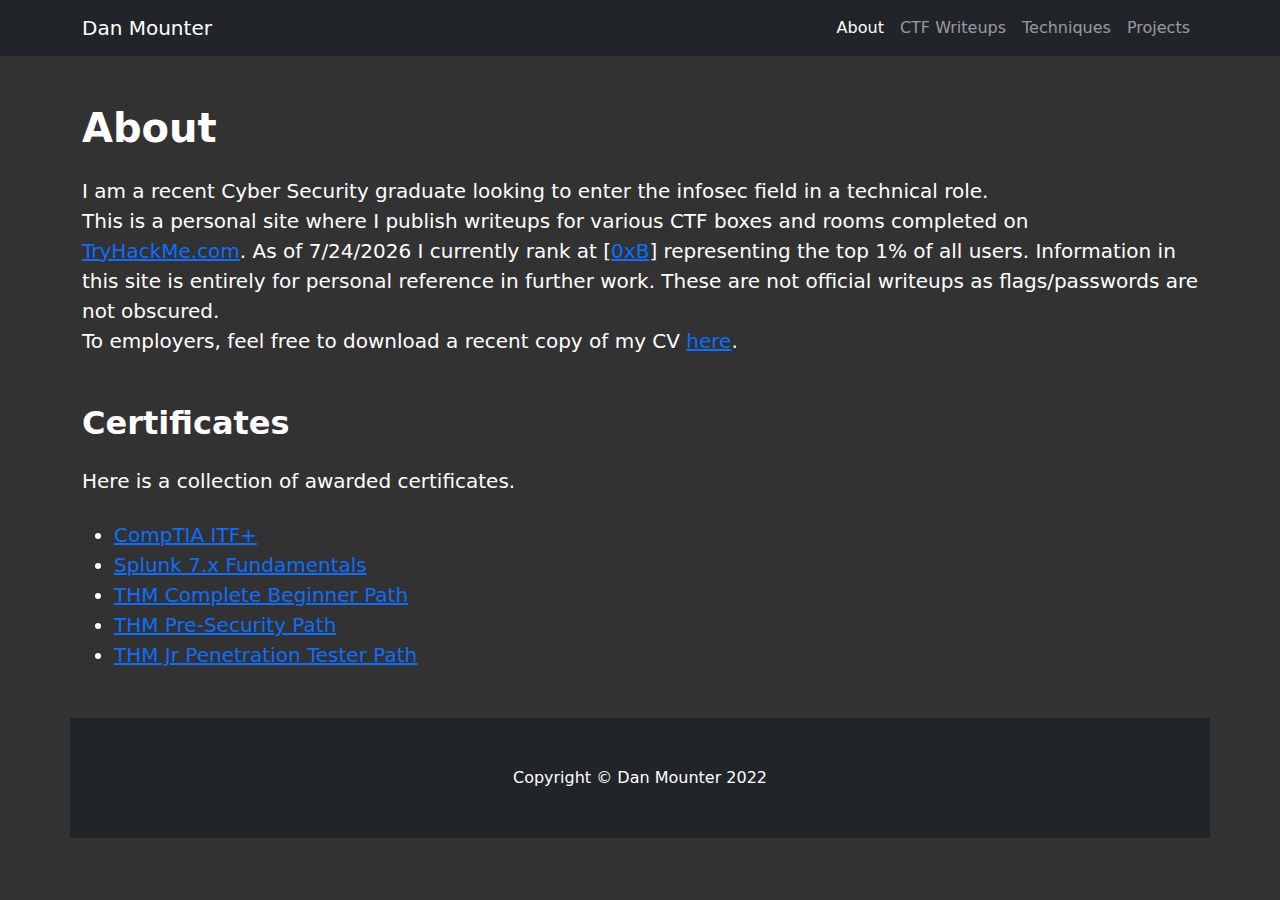
==== about.html @ 196e698a "version 0.3" ====
<!DOCTYPE html>
<html lang="en">
    <head>
        <meta charset="utf-8" />
        <meta name="viewport" content="width=device-width, initial-scale=1, shrink-to-fit=no" />
        <meta name="description" content="" />
        <meta name="author" content="" />
        <title>Dan Mounter</title>
        <!-- Favicon-->
        <link rel="icon" type="image/x-icon" href="/assets/images/favicon.png" />
        <!-- Core theme CSS (includes Bootstrap)-->
        <link href="css/styles.css" rel="stylesheet" />
    </head>
    <body>
        <!-- Responsive navbar-->
        <nav class="navbar navbar-expand-lg navbar-dark bg-dark">
            <div class="container">
                <a class="navbar-brand" href="#!">Dan Mounter</a>
                <button class="navbar-toggler" type="button" data-bs-toggle="collapse" data-bs-target="#navbarSupportedContent" aria-controls="navbarSupportedContent" aria-expanded="false" aria-label="Toggle navigation"><span class="navbar-toggler-icon"></span></button>
                <div class="collapse navbar-collapse" id="navbarSupportedContent">
                    <ul class="navbar-nav ms-auto mb-2 mb-lg-0">
                        <li class="nav-item"><a class="nav-link active" href="/about.html">About</a></li>
                        <li class="nav-item"><a class="nav-link" aria-current="page" href="/index.html">CTF Writeups</a></li>
                        <li class="nav-item"><a class="nav-link" href="#!">Techniques</a></li>
                        <li class="nav-item"><a class="nav-link" href="#!">Projects</a></li>

                    </ul>
                </div>
            </div>
        </nav>
        <!-- Page content-->
        <div class="container mt-5">
            <div class="row">
                <div class="col-lg-12">
                    <!-- Post content-->
                    <article>
                        <!-- Post header-->
                        <header class="mb-4">
                            <!-- Post title-->
                            <h1 class="fw-bolder mb-1" style="color: white">About </h1>
                        </header>

                        <!-- Post content-->
                        <section class="mb-5" style="color: white">



                            <p class="fs-5 mb-4">
 I am a recent Cyber Security graduate looking to enter the infosec field in a technical role. <br>
        This is a personal site where I publish writeups for various CTF boxes and rooms completed on <a href="https://tryhackme.com/" target="_blank">TryHackMe.com</a>. As of <span id="datetime"></span> I currently rank at [<a href="https://tryhackme.com/p/danmounter98" target="_blank">0xB</a>] representing the top 1% of all users. <script>
            var dt = new Date();
            document.getElementById("datetime").innerHTML = dt.toLocaleDateString();
          </script> Information in this site is entirely for personal reference in further work. These are not official writeups as flags/passwords are not obscured. <br>
         To employers, feel free to download a recent copy of my CV <a href="/assets/Downloads/Dan_Mounter_CV.pdf"  download>here</a>.


                            <h2 class="fw-bolder mb-4 mt-5">Certificates</h2>

          <p class="fs-5 mb-4"> Here is a collection of awarded certificates.</p>
            <ul class="fs-5 mb-4">
          <li><a href="https://www.credly.com/badges/48458d7b-fdfd-48d5-ae60-85610c5fa91d/linked_in_profile" target="_blank">CompTIA ITF+</a></li>
          <li><a href="/dist/assets/images/Certificates/splunk%20fundementals.png" target="_blank">Splunk 7.x Fundamentals</a></li>
          <li><a href="/dist/assets/images/Certificates/THM-Complete%20Beginner.png" target="_blank">THM Complete Beginner Path</a></li>
          <li><a href="/dist/assets/images/Certificates/THM-Pre%20Security.png" target="_blank">THM Pre-Security Path</a></li>
          <li><a href="/dist/assets/images/Certificates/THM-MPVLSLG5PX.png" target="_blank">THM Jr Penetration Tester Path</a></li>




                        </section>
                    </article>

                </div>

        <!-- Footer-->
        <footer class="py-5 bg-dark">
            <div class="container"><p class="m-0 text-center text-white">Copyright &copy; Dan Mounter 2022</p></div>
        </footer>
        <!-- Bootstrap core JS-->
        <script src="https://cdn.jsdelivr.net/npm/bootstrap@5.1.3/dist/js/bootstrap.bundle.min.js"></script>
        <!-- Core theme JS-->
        <script src="js/scripts.js"></script>
    </body>
</html>
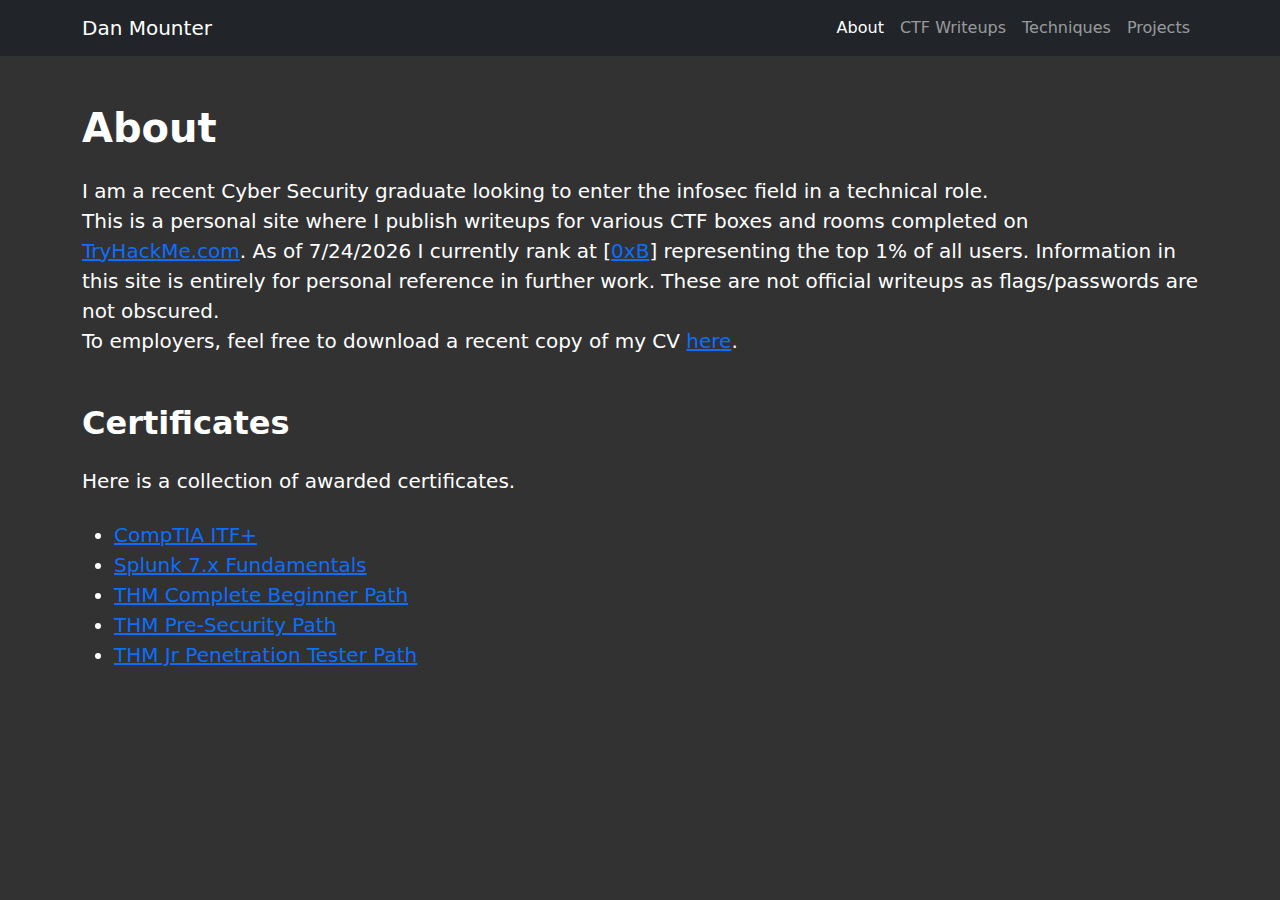
==== commit e44a50e3: "version 0.5" ====
--- a/about.html
+++ b/about.html
@@ -22,7 +22,7 @@
                         <li class="nav-item"><a class="nav-link active" href="/about.html">About</a></li>
                         <li class="nav-item"><a class="nav-link" aria-current="page" href="/index.html">CTF Writeups</a></li>
                         <li class="nav-item"><a class="nav-link" href="#!">Techniques</a></li>
-                        <li class="nav-item"><a class="nav-link" href="#!">Projects</a></li>
+                        <li class="nav-item"><a class="nav-link" href="projects.html">Projects</a></li>
 
                     </ul>
                 </div>
@@ -73,9 +73,9 @@
                 </div>
 
         <!-- Footer-->
-        <footer class="py-5 bg-dark">
+      <!--<footer class="py-5 bg-dark">
             <div class="container"><p class="m-0 text-center text-white">Copyright &copy; Dan Mounter 2022</p></div>
-        </footer>
+        </footer>-->
         <!-- Bootstrap core JS-->
         <script src="https://cdn.jsdelivr.net/npm/bootstrap@5.1.3/dist/js/bootstrap.bundle.min.js"></script>
         <!-- Core theme JS-->
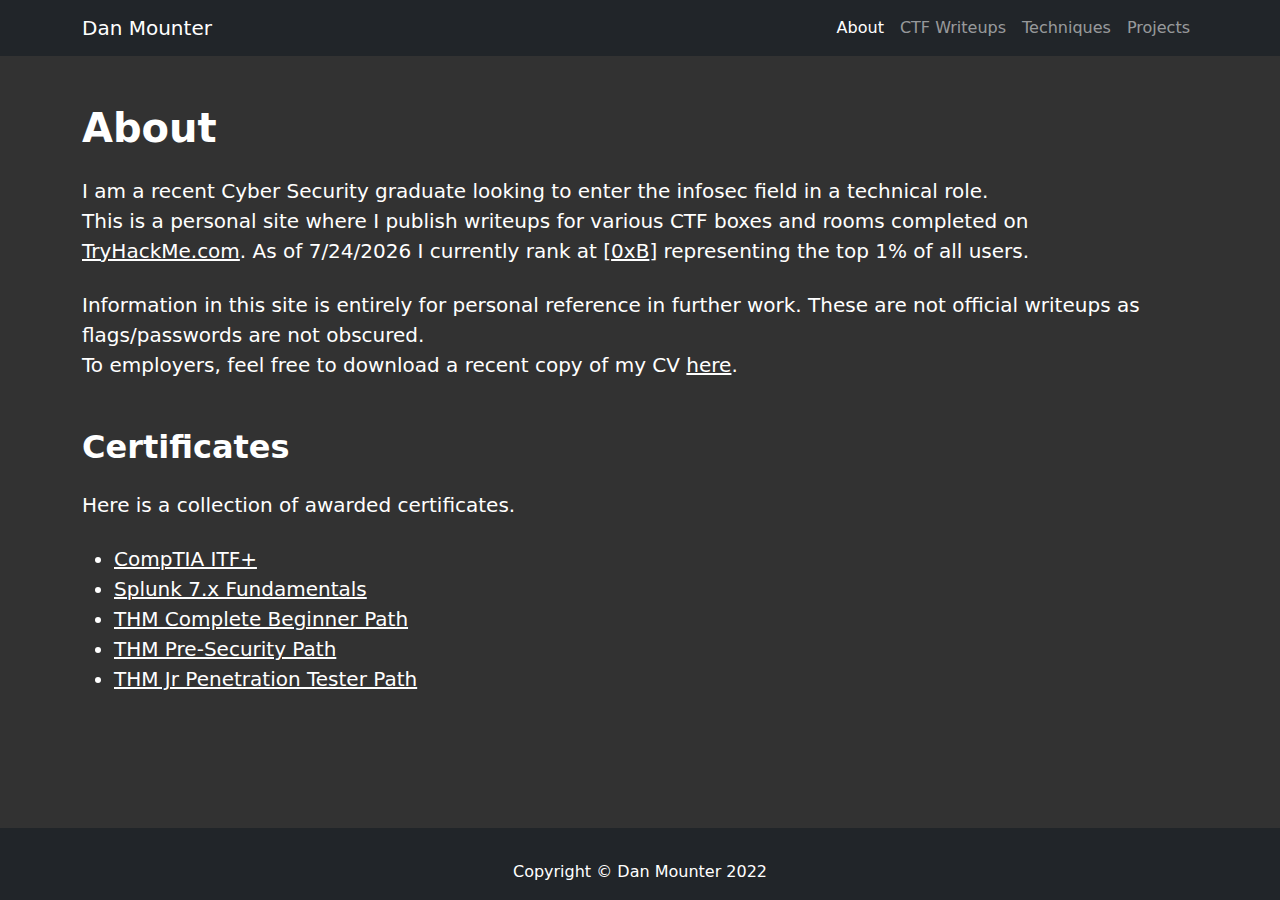
==== commit bd3dcbb1: "version 0.8" ====
--- a/about.html
+++ b/about.html
@@ -19,8 +19,8 @@
                 <button class="navbar-toggler" type="button" data-bs-toggle="collapse" data-bs-target="#navbarSupportedContent" aria-controls="navbarSupportedContent" aria-expanded="false" aria-label="Toggle navigation"><span class="navbar-toggler-icon"></span></button>
                 <div class="collapse navbar-collapse" id="navbarSupportedContent">
                     <ul class="navbar-nav ms-auto mb-2 mb-lg-0">
-                        <li class="nav-item"><a class="nav-link active" href="/about.html">About</a></li>
-                        <li class="nav-item"><a class="nav-link" aria-current="page" href="/index.html">CTF Writeups</a></li>
+                        <li class="nav-item"><a class="nav-link active" href="about.html">About</a></li>
+                        <li class="nav-item"><a class="nav-link" aria-current="page" href="index.html">CTF Writeups</a></li>
                         <li class="nav-item"><a class="nav-link" href="#!">Techniques</a></li>
                         <li class="nav-item"><a class="nav-link" href="projects.html">Projects</a></li>
 
@@ -50,7 +50,7 @@
         This is a personal site where I publish writeups for various CTF boxes and rooms completed on <a href="https://tryhackme.com/" target="_blank">TryHackMe.com</a>. As of <span id="datetime"></span> I currently rank at [<a href="https://tryhackme.com/p/danmounter98" target="_blank">0xB</a>] representing the top 1% of all users. <script>
             var dt = new Date();
             document.getElementById("datetime").innerHTML = dt.toLocaleDateString();
-          </script> Information in this site is entirely for personal reference in further work. These are not official writeups as flags/passwords are not obscured. <br>
+          </script> <p class="fs-5 mb-4">Information in this site is entirely for personal reference in further work. These are not official writeups as flags/passwords are not obscured. <br>
          To employers, feel free to download a recent copy of my CV <a href="/assets/Downloads/Dan_Mounter_CV.pdf"  download>here</a>.
 
 
@@ -73,9 +73,9 @@
                 </div>
 
         <!-- Footer-->
-      <!--<footer class="py-5 bg-dark">
+        <footer class="py-5 bg-dark fixed-bottom">
             <div class="container"><p class="m-0 text-center text-white">Copyright &copy; Dan Mounter 2022</p></div>
-        </footer>-->
+        </footer>
         <!-- Bootstrap core JS-->
         <script src="https://cdn.jsdelivr.net/npm/bootstrap@5.1.3/dist/js/bootstrap.bundle.min.js"></script>
         <!-- Core theme JS-->
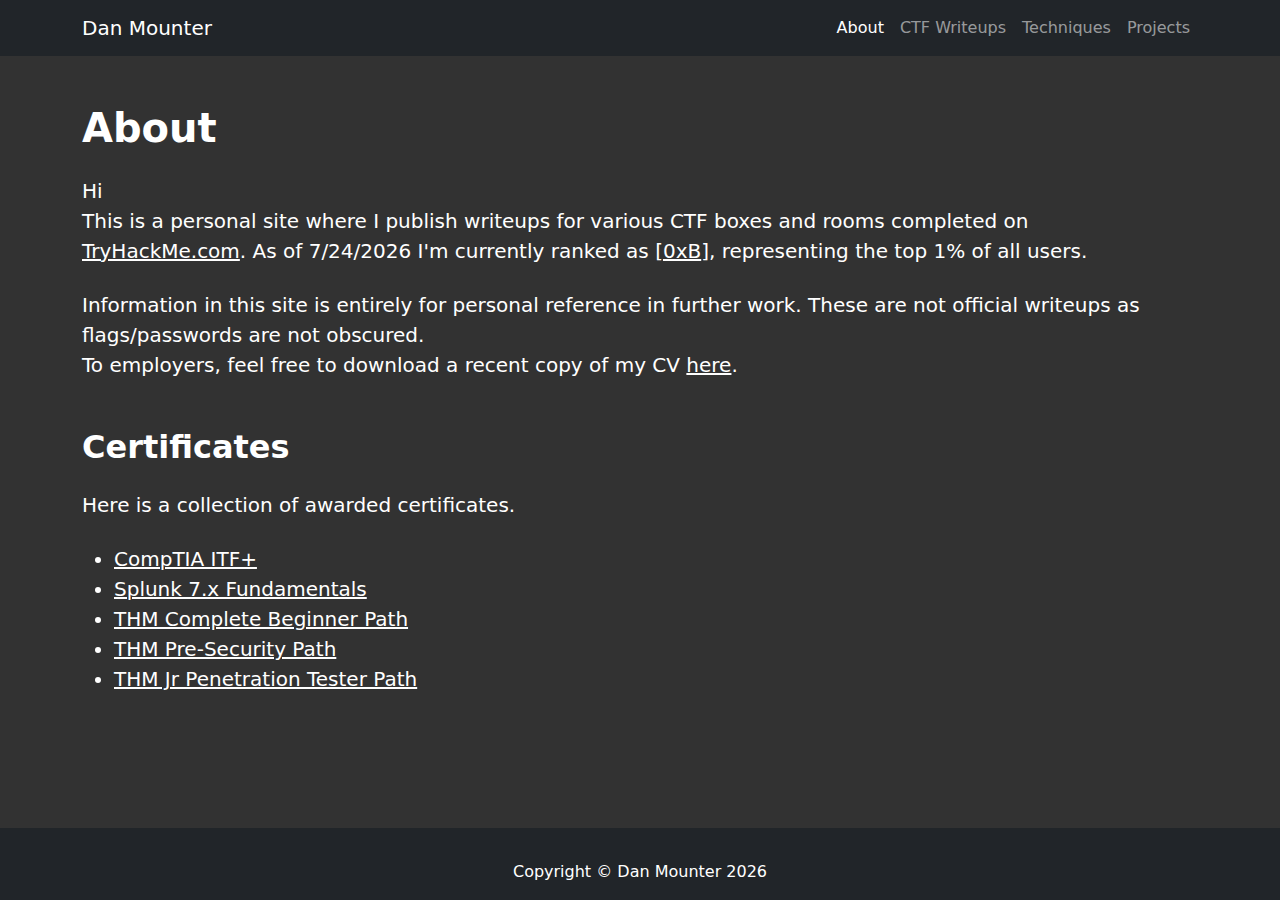
==== commit 1e61d8b6: "footer update" ====
--- a/about.html
+++ b/about.html
@@ -1,84 +1,78 @@
 <!DOCTYPE html>
 <html lang="en">
-    <head>
-        <meta charset="utf-8" />
-        <meta name="viewport" content="width=device-width, initial-scale=1, shrink-to-fit=no" />
-        <meta name="description" content="" />
-        <meta name="author" content="" />
-        <title>Dan Mounter</title>
-        <!-- Favicon-->
-        <link rel="icon" type="image/x-icon" href="/assets/images/favicon.png" />
-        <!-- Core theme CSS (includes Bootstrap)-->
-        <link href="css/styles.css" rel="stylesheet" />
-    </head>
-    <body>
-        <!-- Responsive navbar-->
-        <nav class="navbar navbar-expand-lg navbar-dark bg-dark">
-            <div class="container">
-                <a class="navbar-brand" href="#!">Dan Mounter</a>
-                <button class="navbar-toggler" type="button" data-bs-toggle="collapse" data-bs-target="#navbarSupportedContent" aria-controls="navbarSupportedContent" aria-expanded="false" aria-label="Toggle navigation"><span class="navbar-toggler-icon"></span></button>
-                <div class="collapse navbar-collapse" id="navbarSupportedContent">
-                    <ul class="navbar-nav ms-auto mb-2 mb-lg-0">
-                        <li class="nav-item"><a class="nav-link active" href="about.html">About</a></li>
-                        <li class="nav-item"><a class="nav-link" aria-current="page" href="index.html">CTF Writeups</a></li>
-                        <li class="nav-item"><a class="nav-link" href="#!">Techniques</a></li>
-                        <li class="nav-item"><a class="nav-link" href="projects.html">Projects</a></li>
-
-                    </ul>
-                </div>
+   <head>
+      <meta charset="utf-8" />
+      <meta name="viewport" content="width=device-width, initial-scale=1, shrink-to-fit=no" />
+      <meta name="description" content="" />
+      <meta name="author" content="" />
+      <title>Dan Mounter</title>
+      <!-- Favicon-->
+      <link rel="icon" type="image/x-icon" href="/assets/images/favicon.png" />
+      <!-- Core theme CSS (includes Bootstrap)-->
+      <link href="css/styles.css" rel="stylesheet" />
+   </head>
+   <body>
+      <!-- Responsive navbar-->
+      <nav class="navbar navbar-expand-lg navbar-dark bg-dark">
+         <div class="container">
+            <a class="navbar-brand" href="/index.html">Dan Mounter</a>
+            <button class="navbar-toggler" type="button" data-bs-toggle="collapse" data-bs-target="#navbarSupportedContent" aria-controls="navbarSupportedContent" aria-expanded="false" aria-label="Toggle navigation"><span class="navbar-toggler-icon"></span></button>
+            <div class="collapse navbar-collapse" id="navbarSupportedContent">
+               <ul class="navbar-nav ms-auto mb-2 mb-lg-0">
+                  <li class="nav-item"><a class="nav-link active" href="about.html">About</a></li>
+                  <li class="nav-item"><a class="nav-link" aria-current="page" href="index.html">CTF Writeups</a></li>
+                  <li class="nav-item"><a class="nav-link" href="techniques.html">Techniques</a></li>
+                  <li class="nav-item"><a class="nav-link" href="projects.html">Projects</a></li>
+               </ul>
             </div>
-        </nav>
-        <!-- Page content-->
-        <div class="container mt-5">
-            <div class="row">
-                <div class="col-lg-12">
-                    <!-- Post content-->
-                    <article>
-                        <!-- Post header-->
-                        <header class="mb-4">
-                            <!-- Post title-->
-                            <h1 class="fw-bolder mb-1" style="color: white">About </h1>
-                        </header>
-
-                        <!-- Post content-->
-                        <section class="mb-5" style="color: white">
-
-
-
-                            <p class="fs-5 mb-4">
- I am a recent Cyber Security graduate looking to enter the infosec field in a technical role. <br>
-        This is a personal site where I publish writeups for various CTF boxes and rooms completed on <a href="https://tryhackme.com/" target="_blank">TryHackMe.com</a>. As of <span id="datetime"></span> I currently rank at [<a href="https://tryhackme.com/p/danmounter98" target="_blank">0xB</a>] representing the top 1% of all users. <script>
-            var dt = new Date();
-            document.getElementById("datetime").innerHTML = dt.toLocaleDateString();
-          </script> <p class="fs-5 mb-4">Information in this site is entirely for personal reference in further work. These are not official writeups as flags/passwords are not obscured. <br>
-         To employers, feel free to download a recent copy of my CV <a href="/assets/Downloads/Dan_Mounter_CV.pdf"  download>here</a>.
-
-
-                            <h2 class="fw-bolder mb-4 mt-5">Certificates</h2>
-
-          <p class="fs-5 mb-4"> Here is a collection of awarded certificates.</p>
-            <ul class="fs-5 mb-4">
-          <li><a href="https://www.credly.com/badges/48458d7b-fdfd-48d5-ae60-85610c5fa91d/linked_in_profile" target="_blank">CompTIA ITF+</a></li>
-          <li><a href="/dist/assets/images/Certificates/splunk%20fundementals.png" target="_blank">Splunk 7.x Fundamentals</a></li>
-          <li><a href="/dist/assets/images/Certificates/THM-Complete%20Beginner.png" target="_blank">THM Complete Beginner Path</a></li>
-          <li><a href="/dist/assets/images/Certificates/THM-Pre%20Security.png" target="_blank">THM Pre-Security Path</a></li>
-          <li><a href="/dist/assets/images/Certificates/THM-MPVLSLG5PX.png" target="_blank">THM Jr Penetration Tester Path</a></li>
-
-
-
-
-                        </section>
-                    </article>
-
-                </div>
-
-        <!-- Footer-->
-        <footer class="py-5 bg-dark fixed-bottom">
-            <div class="container"><p class="m-0 text-center text-white">Copyright &copy; Dan Mounter 2022</p></div>
-        </footer>
-        <!-- Bootstrap core JS-->
-        <script src="https://cdn.jsdelivr.net/npm/bootstrap@5.1.3/dist/js/bootstrap.bundle.min.js"></script>
-        <!-- Core theme JS-->
-        <script src="js/scripts.js"></script>
-    </body>
+         </div>
+      </nav>
+      <!-- Page content-->
+      <div class="container mt-5">
+      <div class="row">
+         <div class="col-lg-12">
+            <!-- Post content-->
+            <article>
+               <!-- Post header-->
+               <header class="mb-4">
+                  <!-- Post title-->
+                  <h1 class="fw-bolder mb-1" style="color: white">About </h1>
+               </header>
+               <!-- Post content-->
+               <section class="mb-5" style="color: white">
+                  <p class="fs-5 mb-4">
+                     Hi  <br>
+                     This is a personal site where I publish writeups for various CTF boxes and rooms completed on <a href="https://tryhackme.com/" target="_blank">TryHackMe.com</a>. As of <span id="datetime"></span> I'm currently ranked as [<a href="https://tryhackme.com/p/danmounter98" target="_blank">0xB</a>], representing the top 1% of all users. <script>
+                        var dt = new Date();
+                        document.getElementById("datetime").innerHTML = dt.toLocaleDateString();
+                     </script>
+                  <p class="fs-5 mb-4">Information in this site is entirely for personal reference in further work. These are not official writeups as flags/passwords are not obscured. <br>
+                     To employers, feel free to download a recent copy of my CV <a href="/assets/Downloads/Dan_Mounter_CV.pdf"  download>here</a>.
+                  <h2 class="fw-bolder mb-4 mt-5">Certificates</h2>
+                  <p class="fs-5 mb-4"> Here is a collection of awarded certificates.</p>
+                  <ul class="fs-5 mb-4">
+                  <li><a href="https://www.credly.com/badges/48458d7b-fdfd-48d5-ae60-85610c5fa91d/linked_in_profile" target="_blank">CompTIA ITF+</a></li>
+                  <li><a href="/assets/images/Certificates/splunk%20fundementals.png" target="_blank">Splunk 7.x Fundamentals</a></li>
+                  <li><a href="/assets/images/Certificates/THM-Complete%20Beginner.png" target="_blank">THM Complete Beginner Path</a></li>
+                  <li><a href="/assets/images/Certificates/THM-Pre%20Security.png" target="_blank">THM Pre-Security Path</a></li>
+                  <li><a href="/assets/images/Certificates/THM-MPVLSLG5PX.png" target="_blank">THM Jr Penetration Tester Path</a></li>
+               </section>
+            </article>
+            <br>
+            <br>
+         </div>
+      </div>
+      <!-- Footer-->
+      <footer class="py-5 bg-dark fixed-bottom">
+         <div class="container">
+            <p class="m-0 text-center text-white">
+               Copyright &copy; Dan Mounter <script>document.write(new Date().getFullYear())</script>
+            </p>
+         </div>
+      </footer>
+      <!-- Bootstrap core JS-->
+      <script src="https://cdn.jsdelivr.net/npm/bootstrap@5.1.3/dist/js/bootstrap.bundle.min.js"></script>
+      <!-- Core theme JS-->
+      <script src="js/scripts.js"></script>
+   </body>
 </html>
